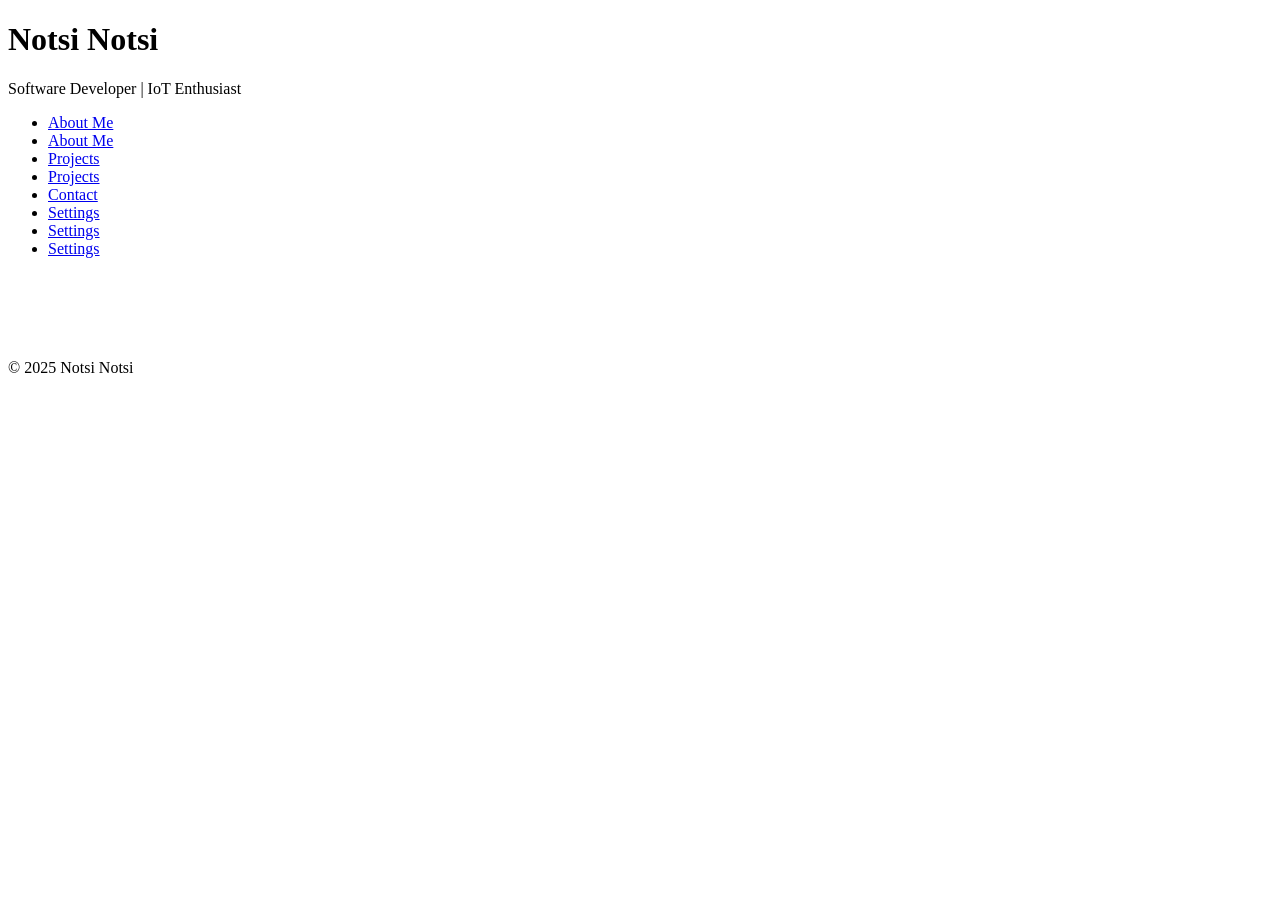
==== about.html @ f359265a "Add files via upload" ====
<!DOCTYPE html>
<html lang="en">
<head>
  <meta charset="UTF-8">
  <meta name="viewport" content="width=device-width, initial-scale=1.0">
  <title>Notsi Notsi Portfolio</title>
  <link rel="stylesheet" href="style.css">
  <link rel="stylesheet" href="https://cdnjs.cloudflare.com/ajax/libs/font-awesome/5.15.3/css/all.min.css" />
</head>
<body>
  <header>
    <h1>Notsi Notsi</h1>
    <p>Software Developer | IoT Enthusiast</p>
  </header>
  <nav>
    <ul>
    <li><a href="#about">About Me</a></li> 
    <li><a href="about.html">About Me</a></li>                     
    <li><a href="#projects">Projects</a></li>
    <li><a href="projects.html">Projects</a></li> 
    <li><a href="#contact">Contact</a></li> 
    <li><a href="contact.html">Settings</a></li>                    
    <li><a href="#settings"> Settings</a></li>
    <li><a href="settings.html">Settings</a></li> 
  </ul>
  </nav>
  <section id="about">
    <h2>About Me</h2>
    <p>I'm a 25-year-old IT graduate passionate about solving real-world problems using tech — especially embedded systems, apps, and smart devices.</p>
  </section>
<footer>
    <p>&copy; 2025 Notsi Notsi</p>
  </footer>
  <script src="script.js"></script>
</body>
</html>
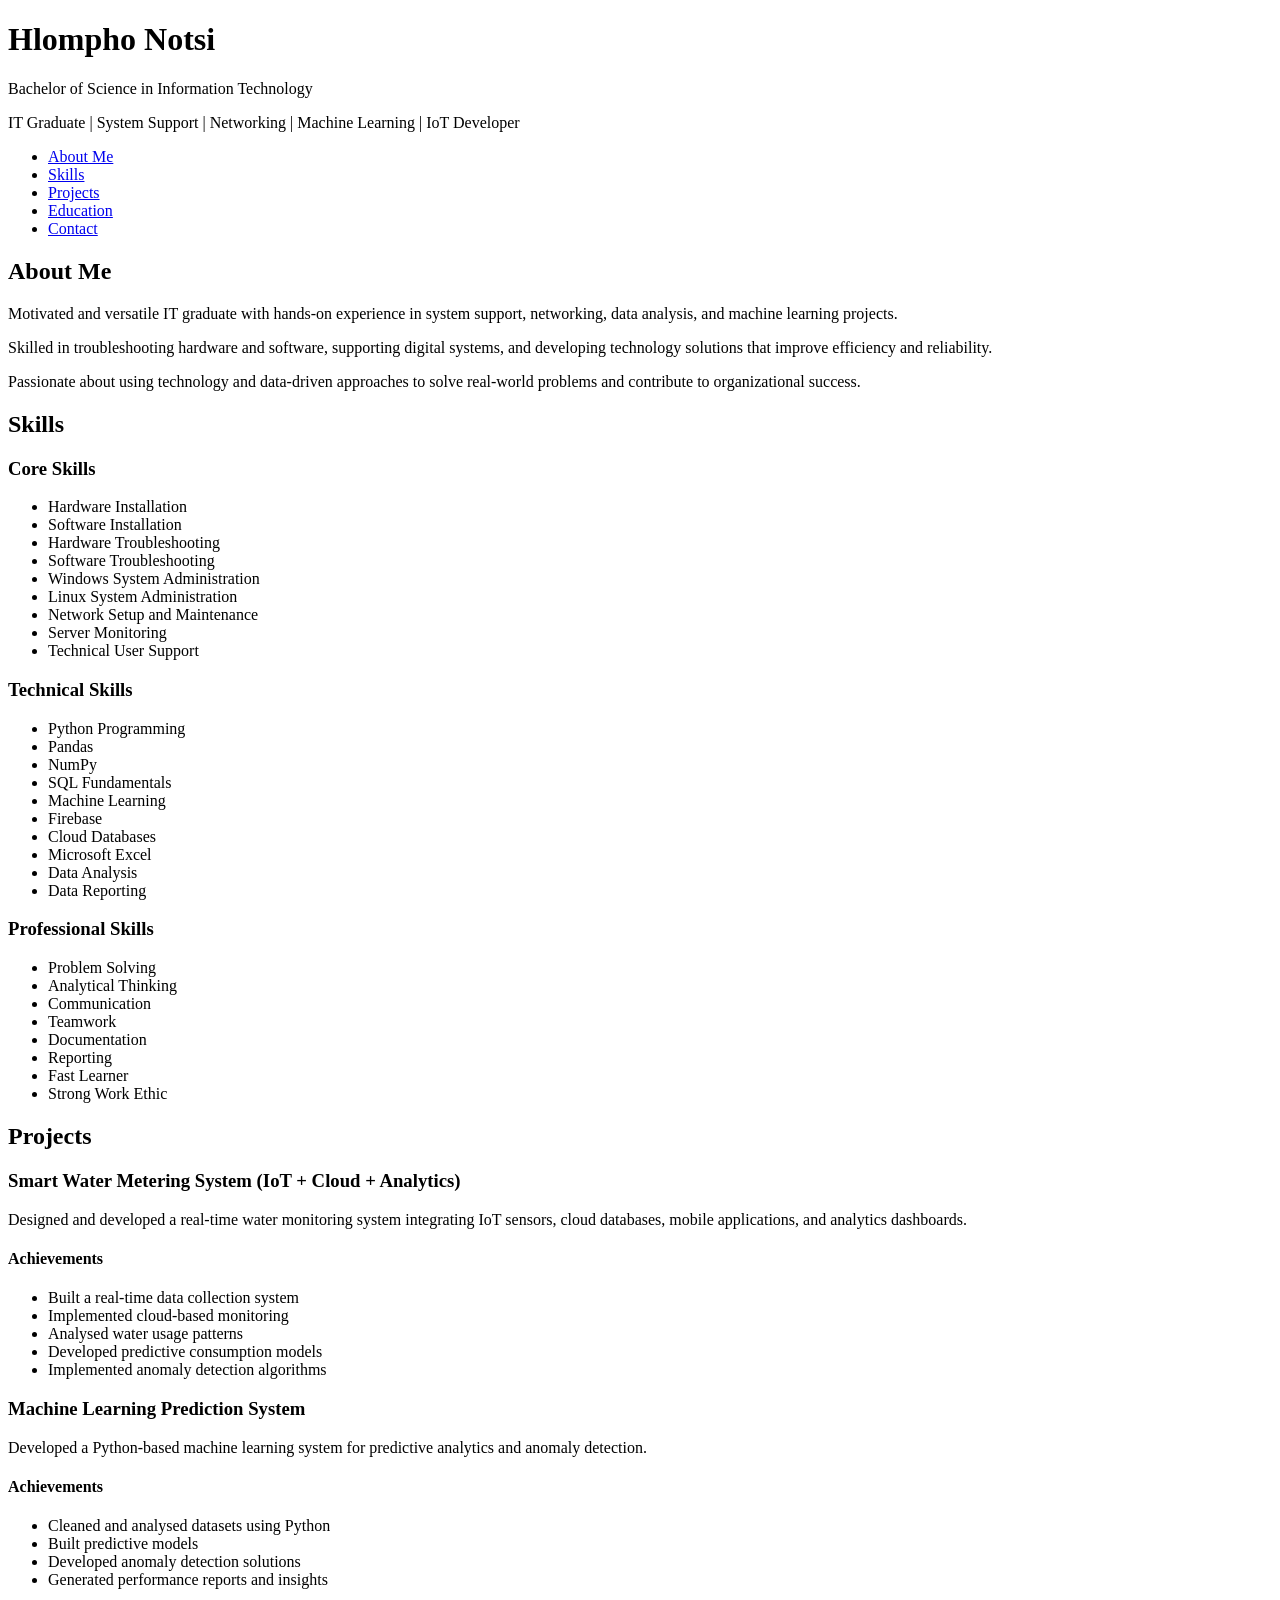
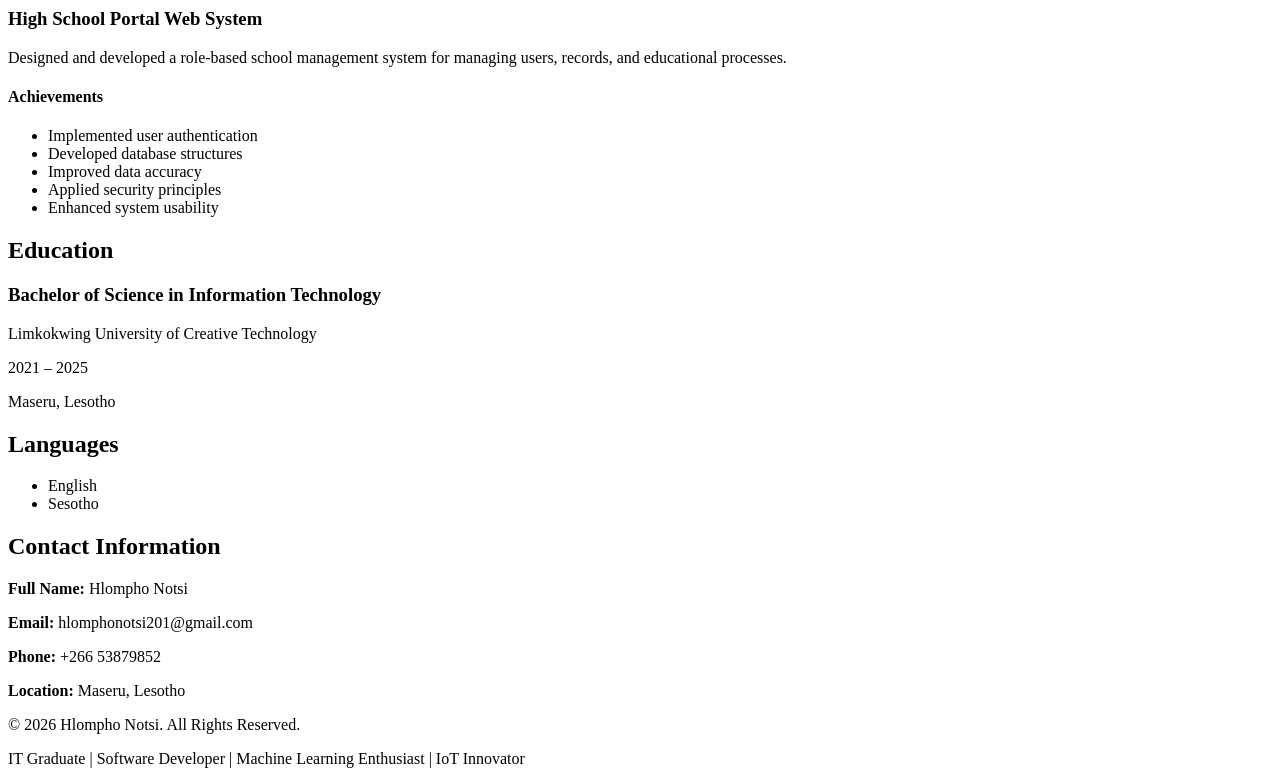
==== commit a17ae4a9: "Updated" ====
--- a/about.html
+++ b/about.html
@@ -1,36 +1,246 @@
 <!DOCTYPE html>
 <html lang="en">
 <head>
-  <meta charset="UTF-8">
-  <meta name="viewport" content="width=device-width, initial-scale=1.0">
-  <title>Notsi Notsi Portfolio</title>
-  <link rel="stylesheet" href="style.css">
-  <link rel="stylesheet" href="https://cdnjs.cloudflare.com/ajax/libs/font-awesome/5.15.3/css/all.min.css" />
+    <meta charset="UTF-8">
+    <meta name="viewport" content="width=device-width, initial-scale=1.0">
+    <title>Hlompho Notsi | Portfolio</title>
 </head>
 <body>
-  <header>
-    <h1>Notsi Notsi</h1>
-    <p>Software Developer | IoT Enthusiast</p>
-  </header>
-  <nav>
-    <ul>
-    <li><a href="#about">About Me</a></li> 
-    <li><a href="about.html">About Me</a></li>                     
-    <li><a href="#projects">Projects</a></li>
-    <li><a href="projects.html">Projects</a></li> 
-    <li><a href="#contact">Contact</a></li> 
-    <li><a href="contact.html">Settings</a></li>                    
-    <li><a href="#settings"> Settings</a></li>
-    <li><a href="settings.html">Settings</a></li> 
-  </ul>
-  </nav>
-  <section id="about">
-    <h2>About Me</h2>
-    <p>I'm a 25-year-old IT graduate passionate about solving real-world problems using tech — especially embedded systems, apps, and smart devices.</p>
-  </section>
-<footer>
-    <p>&copy; 2025 Notsi Notsi</p>
-  </footer>
-  <script src="script.js"></script>
+
+    <!-- Header Section -->
+    <header>
+        <h1>Hlompho Notsi</h1>
+        <p>Bachelor of Science in Information Technology</p>
+        <p>IT Graduate | System Support | Networking | Machine Learning | IoT Developer</p>
+    </header>
+
+    <!-- Navigation Menu -->
+    <nav>
+        <ul>
+            <li><a href="#about">About Me</a></li>
+            <li><a href="#skills">Skills</a></li>
+            <li><a href="#projects">Projects</a></li>
+            <li><a href="#education">Education</a></li>
+            <li><a href="#contact">Contact</a></li>
+        </ul>
+    </nav>
+
+    <!-- Main Content -->
+    <main>
+
+        <!-- About Section -->
+        <section id="about">
+            <h2>About Me</h2>
+
+            <p>
+                Motivated and versatile IT graduate with hands-on experience
+                in system support, networking, data analysis, and machine
+                learning projects.
+            </p>
+
+            <p>
+                Skilled in troubleshooting hardware and software,
+                supporting digital systems, and developing technology
+                solutions that improve efficiency and reliability.
+            </p>
+
+            <p>
+                Passionate about using technology and data-driven
+                approaches to solve real-world problems and contribute
+                to organizational success.
+            </p>
+        </section>
+
+        <!-- Skills Section -->
+        <section id="skills">
+
+            <h2>Skills</h2>
+
+            <h3>Core Skills</h3>
+
+            <ul>
+                <li>Hardware Installation</li>
+                <li>Software Installation</li>
+                <li>Hardware Troubleshooting</li>
+                <li>Software Troubleshooting</li>
+                <li>Windows System Administration</li>
+                <li>Linux System Administration</li>
+                <li>Network Setup and Maintenance</li>
+                <li>Server Monitoring</li>
+                <li>Technical User Support</li>
+            </ul>
+
+            <h3>Technical Skills</h3>
+
+            <ul>
+                <li>Python Programming</li>
+                <li>Pandas</li>
+                <li>NumPy</li>
+                <li>SQL Fundamentals</li>
+                <li>Machine Learning</li>
+                <li>Firebase</li>
+                <li>Cloud Databases</li>
+                <li>Microsoft Excel</li>
+                <li>Data Analysis</li>
+                <li>Data Reporting</li>
+            </ul>
+
+            <h3>Professional Skills</h3>
+
+            <ul>
+                <li>Problem Solving</li>
+                <li>Analytical Thinking</li>
+                <li>Communication</li>
+                <li>Teamwork</li>
+                <li>Documentation</li>
+                <li>Reporting</li>
+                <li>Fast Learner</li>
+                <li>Strong Work Ethic</li>
+            </ul>
+
+        </section>
+
+        <!-- Projects Section -->
+        <section id="projects">
+
+            <h2>Projects</h2>
+
+            <article>
+                <h3>Smart Water Metering System (IoT + Cloud + Analytics)</h3>
+
+                <p>
+                    Designed and developed a real-time water monitoring
+                    system integrating IoT sensors, cloud databases,
+                    mobile applications, and analytics dashboards.
+                </p>
+
+                <h4>Achievements</h4>
+
+                <ul>
+                    <li>Built a real-time data collection system</li>
+                    <li>Implemented cloud-based monitoring</li>
+                    <li>Analysed water usage patterns</li>
+                    <li>Developed predictive consumption models</li>
+                    <li>Implemented anomaly detection algorithms</li>
+                </ul>
+            </article>
+
+            <article>
+                <h3>Machine Learning Prediction System</h3>
+
+                <p>
+                    Developed a Python-based machine learning system
+                    for predictive analytics and anomaly detection.
+                </p>
+
+                <h4>Achievements</h4>
+
+                <ul>
+                    <li>Cleaned and analysed datasets using Python</li>
+                    <li>Built predictive models</li>
+                    <li>Developed anomaly detection solutions</li>
+                    <li>Generated performance reports and insights</li>
+                </ul>
+            </article>
+
+            <article>
+                <h3>High School Portal Web System</h3>
+
+                <p>
+                    Designed and developed a role-based school
+                    management system for managing users,
+                    records, and educational processes.
+                </p>
+
+                <h4>Achievements</h4>
+
+                <ul>
+                    <li>Implemented user authentication</li>
+                    <li>Developed database structures</li>
+                    <li>Improved data accuracy</li>
+                    <li>Applied security principles</li>
+                    <li>Enhanced system usability</li>
+                </ul>
+            </article>
+
+        </section>
+
+        <!-- Education Section -->
+        <section id="education">
+
+            <h2>Education</h2>
+
+            <article>
+                <h3>Bachelor of Science in Information Technology</h3>
+
+                <p>
+                    Limkokwing University of Creative Technology
+                </p>
+
+                <p>
+                    2021 – 2025
+                </p>
+
+                <p>
+                    Maseru, Lesotho
+                </p>
+            </article>
+
+        </section>
+
+        <!-- Languages Section -->
+        <section id="languages">
+
+            <h2>Languages</h2>
+
+            <ul>
+                <li>English</li>
+                <li>Sesotho</li>
+            </ul>
+
+        </section>
+
+        <!-- Contact Section -->
+        <section id="contact">
+
+            <h2>Contact Information</h2>
+
+            <p>
+                <strong>Full Name:</strong>
+                Hlompho Notsi
+            </p>
+
+            <p>
+                <strong>Email:</strong>
+                hlomphonotsi201@gmail.com
+            </p>
+
+            <p>
+                <strong>Phone:</strong>
+                +266 53879852
+            </p>
+
+            <p>
+                <strong>Location:</strong>
+                Maseru, Lesotho
+            </p>
+
+        </section>
+
+    </main>
+
+    <!-- Footer -->
+    <footer>
+
+        <p>
+            &copy; 2026 Hlompho Notsi. All Rights Reserved.
+        </p>
+
+        <p>
+            IT Graduate | Software Developer | Machine Learning Enthusiast | IoT Innovator
+        </p>
+
+    </footer>
+
 </body>
-</html>+</html>
